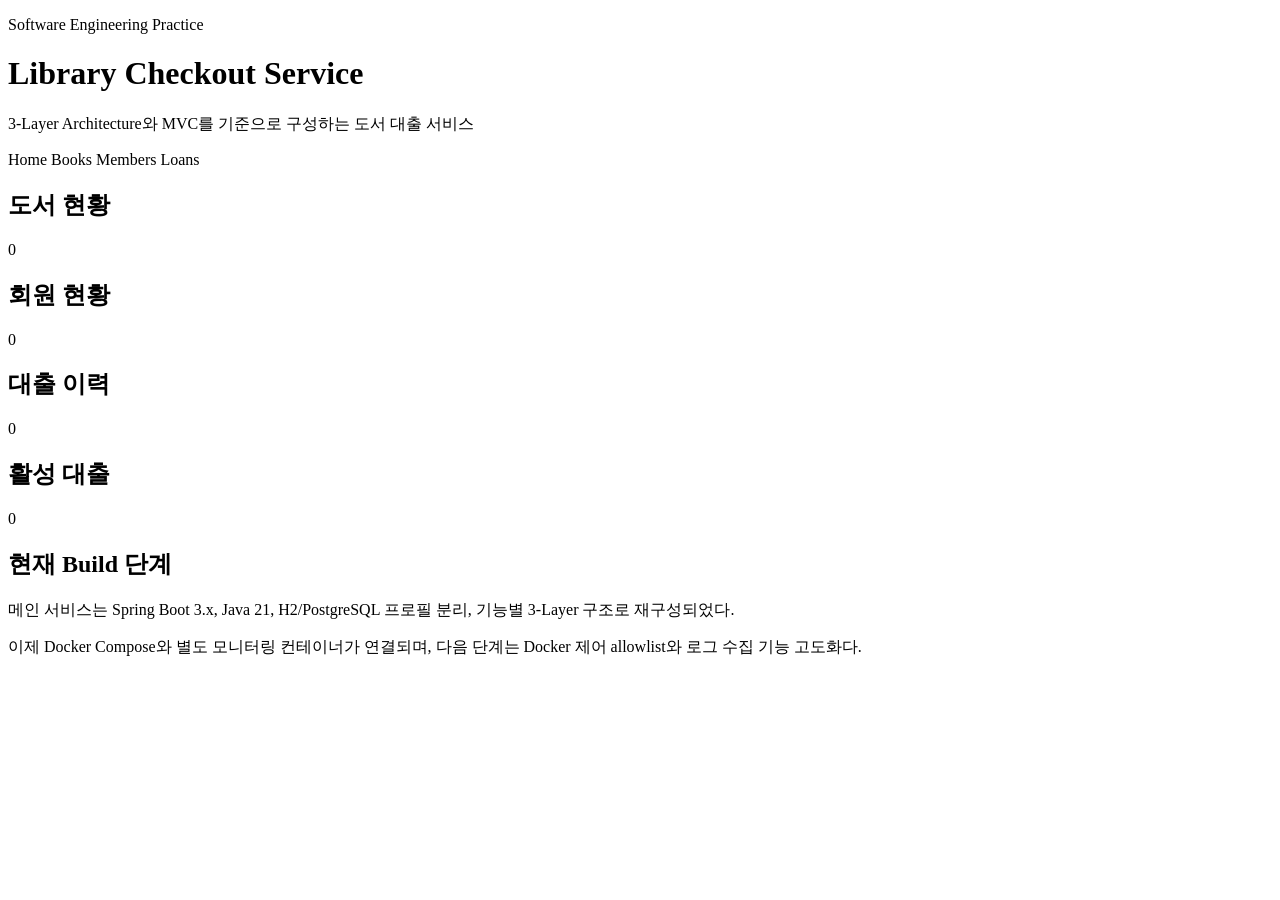
==== lib_checkout/src/main/resources/templates/home/index.html @ 26d0af99 "setup-dockercompose-opencode" ====
<!DOCTYPE html>
<html lang="ko" xmlns:th="http://www.thymeleaf.org">
<head>
    <meta charset="UTF-8">
    <meta name="viewport" content="width=device-width, initial-scale=1.0">
    <title>Library Checkout Service</title>
    <link rel="stylesheet" th:href="@{/css/common.css}">
    <script defer th:src="@{/js/main.js}"></script>
</head>
<body data-page="home">
<header class="page-header">
    <div>
        <p class="eyebrow">Software Engineering Practice</p>
        <h1>Library Checkout Service</h1>
        <p class="subtitle">3-Layer Architecture와 MVC를 기준으로 구성하는 도서 대출 서비스</p>
    </div>
    <nav class="main-nav">
        <a th:href="@{/}">Home</a>
        <a th:href="@{/books}">Books</a>
        <a th:href="@{/members}">Members</a>
        <a th:href="@{/loans}">Loans</a>
    </nav>
</header>

<main class="content-grid">
    <section class="panel summary-card">
        <h2>도서 현황</h2>
        <p class="metric" th:text="${summary.bookCount}">0</p>
    </section>
    <section class="panel summary-card">
        <h2>회원 현황</h2>
        <p class="metric" th:text="${summary.memberCount}">0</p>
    </section>
    <section class="panel summary-card">
        <h2>대출 이력</h2>
        <p class="metric" th:text="${summary.loanCount}">0</p>
    </section>
    <section class="panel summary-card accent-card">
        <h2>활성 대출</h2>
        <p class="metric" th:text="${summary.activeLoanCount}">0</p>
    </section>
    <section class="panel content-span">
        <h2>현재 Build 단계</h2>
        <p>메인 서비스는 Spring Boot 3.x, Java 21, H2/PostgreSQL 프로필 분리, 기능별 3-Layer 구조로 재구성되었다.</p>
        <p>이제 Docker Compose와 별도 모니터링 컨테이너가 연결되며, 다음 단계는 Docker 제어 allowlist와 로그 수집 기능 고도화다.</p>
    </section>
</main>
</body>
</html>
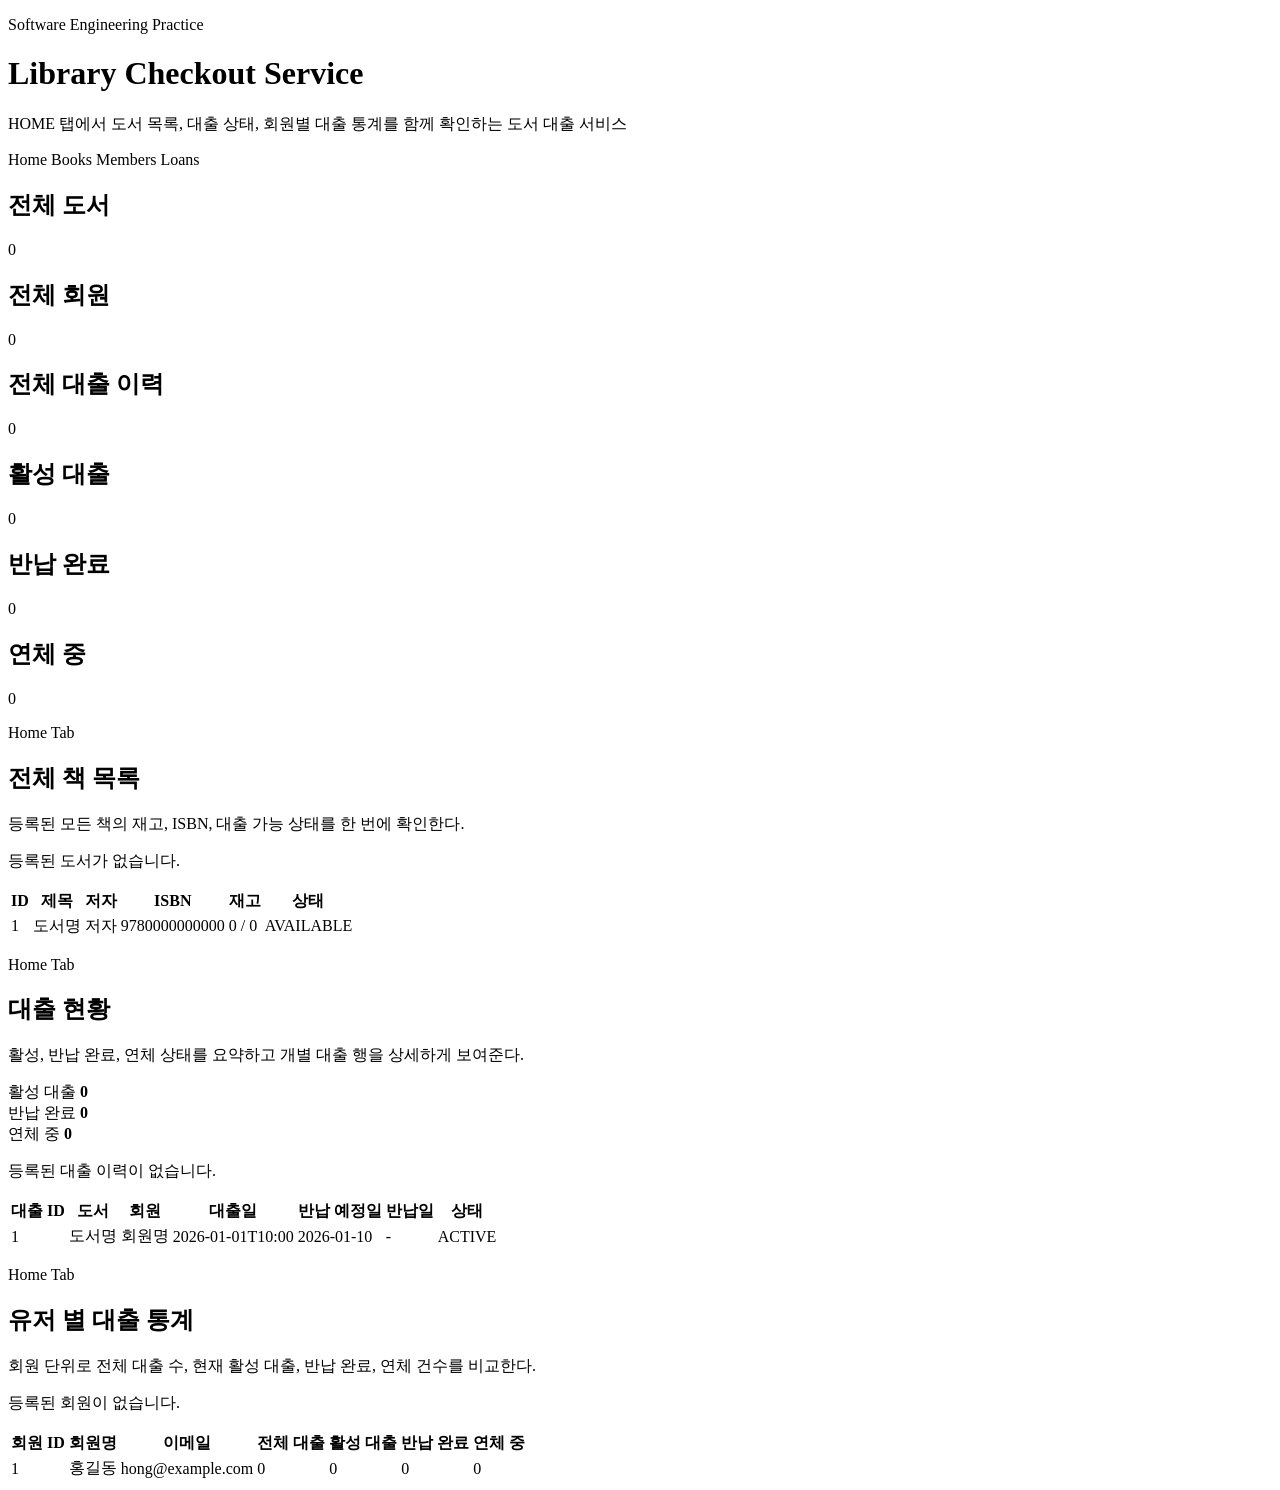
==== commit ab52a108: "update FE Design and func" ====
--- a/lib_checkout/src/main/resources/templates/home/index.html
+++ b/lib_checkout/src/main/resources/templates/home/index.html
@@ -12,7 +12,7 @@
     <div>
         <p class="eyebrow">Software Engineering Practice</p>
         <h1>Library Checkout Service</h1>
-        <p class="subtitle">3-Layer Architecture와 MVC를 기준으로 구성하는 도서 대출 서비스</p>
+        <p class="subtitle">HOME 탭에서 도서 목록, 대출 상태, 회원별 대출 통계를 함께 확인하는 도서 대출 서비스</p>
     </div>
     <nav class="main-nav">
         <a th:href="@{/}">Home</a>
@@ -24,25 +24,167 @@
 
 <main class="content-grid">
     <section class="panel summary-card">
-        <h2>도서 현황</h2>
+        <h2>전체 도서</h2>
         <p class="metric" th:text="${summary.bookCount}">0</p>
     </section>
     <section class="panel summary-card">
-        <h2>회원 현황</h2>
+        <h2>전체 회원</h2>
         <p class="metric" th:text="${summary.memberCount}">0</p>
     </section>
     <section class="panel summary-card">
-        <h2>대출 이력</h2>
+        <h2>전체 대출 이력</h2>
         <p class="metric" th:text="${summary.loanCount}">0</p>
     </section>
     <section class="panel summary-card accent-card">
         <h2>활성 대출</h2>
         <p class="metric" th:text="${summary.activeLoanCount}">0</p>
     </section>
+    <section class="panel summary-card">
+        <h2>반납 완료</h2>
+        <p class="metric" th:text="${summary.returnedLoanCount}">0</p>
+    </section>
+    <section class="panel summary-card warning-card">
+        <h2>연체 중</h2>
+        <p class="metric" th:text="${summary.overdueLoanCount}">0</p>
+    </section>
+
     <section class="panel content-span">
-        <h2>현재 Build 단계</h2>
-        <p>메인 서비스는 Spring Boot 3.x, Java 21, H2/PostgreSQL 프로필 분리, 기능별 3-Layer 구조로 재구성되었다.</p>
-        <p>이제 Docker Compose와 별도 모니터링 컨테이너가 연결되며, 다음 단계는 Docker 제어 allowlist와 로그 수집 기능 고도화다.</p>
+        <div class="panel-header-block">
+            <div>
+                <p class="eyebrow section-eyebrow">Home Tab</p>
+                <h2>전체 책 목록</h2>
+                <p class="panel-caption">등록된 모든 책의 재고, ISBN, 대출 가능 상태를 한 번에 확인한다.</p>
+            </div>
+        </div>
+
+        <p class="empty-state" th:if="${#lists.isEmpty(summary.books)}">등록된 도서가 없습니다.</p>
+        <div class="table-scroll" th:unless="${#lists.isEmpty(summary.books)}">
+            <table class="data-table">
+                <thead>
+                <tr>
+                    <th>ID</th>
+                    <th>제목</th>
+                    <th>저자</th>
+                    <th>ISBN</th>
+                    <th>재고</th>
+                    <th>상태</th>
+                </tr>
+                </thead>
+                <tbody>
+                <tr th:each="book : ${summary.books}">
+                    <td th:text="${book.id}">1</td>
+                    <td th:text="${book.title}">도서명</td>
+                    <td th:text="${book.author}">저자</td>
+                    <td th:text="${book.isbn}">9780000000000</td>
+                    <td th:text="${book.availableQuantity + ' / ' + book.totalQuantity}">0 / 0</td>
+                    <td>
+                        <span class="status-badge"
+                              th:classappend="${book.availableQuantity > 0 ? ' is-success' : ' is-muted'}"
+                              th:text="${book.status}">AVAILABLE</span>
+                    </td>
+                </tr>
+                </tbody>
+            </table>
+        </div>
+    </section>
+
+    <section class="panel content-span">
+        <div class="panel-header-block">
+            <div>
+                <p class="eyebrow section-eyebrow">Home Tab</p>
+                <h2>대출 현황</h2>
+                <p class="panel-caption">활성, 반납 완료, 연체 상태를 요약하고 개별 대출 행을 상세하게 보여준다.</p>
+            </div>
+        </div>
+
+        <div class="mini-summary-grid">
+            <article class="mini-summary-card">
+                <span class="mini-summary-label">활성 대출</span>
+                <strong th:text="${summary.activeLoanCount}">0</strong>
+            </article>
+            <article class="mini-summary-card">
+                <span class="mini-summary-label">반납 완료</span>
+                <strong th:text="${summary.returnedLoanCount}">0</strong>
+            </article>
+            <article class="mini-summary-card overdue-card">
+                <span class="mini-summary-label">연체 중</span>
+                <strong th:text="${summary.overdueLoanCount}">0</strong>
+            </article>
+        </div>
+
+        <p class="empty-state" th:if="${#lists.isEmpty(summary.loans)}">등록된 대출 이력이 없습니다.</p>
+        <div class="table-scroll" th:unless="${#lists.isEmpty(summary.loans)}">
+            <table class="data-table">
+                <thead>
+                <tr>
+                    <th>대출 ID</th>
+                    <th>도서</th>
+                    <th>회원</th>
+                    <th>대출일</th>
+                    <th>반납 예정일</th>
+                    <th>반납일</th>
+                    <th>상태</th>
+                </tr>
+                </thead>
+                <tbody>
+                <tr th:each="loan : ${summary.loans}">
+                    <td th:text="${loan.id}">1</td>
+                    <td th:text="${loan.bookTitle}">도서명</td>
+                    <td th:text="${loan.memberName}">회원명</td>
+                    <td th:text="${loan.loanedAt}">2026-01-01T10:00</td>
+                    <td th:text="${loan.dueDate}">2026-01-10</td>
+                    <td th:text="${loan.returnedAt == null ? '-' : loan.returnedAt}">-</td>
+                    <td>
+                        <span class="status-badge"
+                              th:classappend="${loan.overdue ? ' is-danger' : (loan.status.name() == 'RETURNED' ? ' is-muted' : ' is-success')}"
+                              th:text="${loan.overdue ? 'OVERDUE' : loan.status}">ACTIVE</span>
+                    </td>
+                </tr>
+                </tbody>
+            </table>
+        </div>
+    </section>
+
+    <section class="panel content-span">
+        <div class="panel-header-block">
+            <div>
+                <p class="eyebrow section-eyebrow">Home Tab</p>
+                <h2>유저 별 대출 통계</h2>
+                <p class="panel-caption">회원 단위로 전체 대출 수, 현재 활성 대출, 반납 완료, 연체 건수를 비교한다.</p>
+            </div>
+        </div>
+
+        <p class="empty-state" th:if="${#lists.isEmpty(summary.memberLoanStats)}">등록된 회원이 없습니다.</p>
+        <div class="table-scroll" th:unless="${#lists.isEmpty(summary.memberLoanStats)}">
+            <table class="data-table">
+                <thead>
+                <tr>
+                    <th>회원 ID</th>
+                    <th>회원명</th>
+                    <th>이메일</th>
+                    <th>전체 대출</th>
+                    <th>활성 대출</th>
+                    <th>반납 완료</th>
+                    <th>연체 중</th>
+                </tr>
+                </thead>
+                <tbody>
+                <tr th:each="stat : ${summary.memberLoanStats}">
+                    <td th:text="${stat.memberId}">1</td>
+                    <td th:text="${stat.memberName}">홍길동</td>
+                    <td th:text="${stat.email}">hong@example.com</td>
+                    <td th:text="${stat.totalLoans}">0</td>
+                    <td th:text="${stat.activeLoans}">0</td>
+                    <td th:text="${stat.returnedLoans}">0</td>
+                    <td>
+                        <span class="status-badge"
+                              th:classappend="${stat.overdueLoans > 0 ? ' is-danger' : ' is-neutral'}"
+                              th:text="${stat.overdueLoans}">0</span>
+                    </td>
+                </tr>
+                </tbody>
+            </table>
+        </div>
     </section>
 </main>
 </body>
